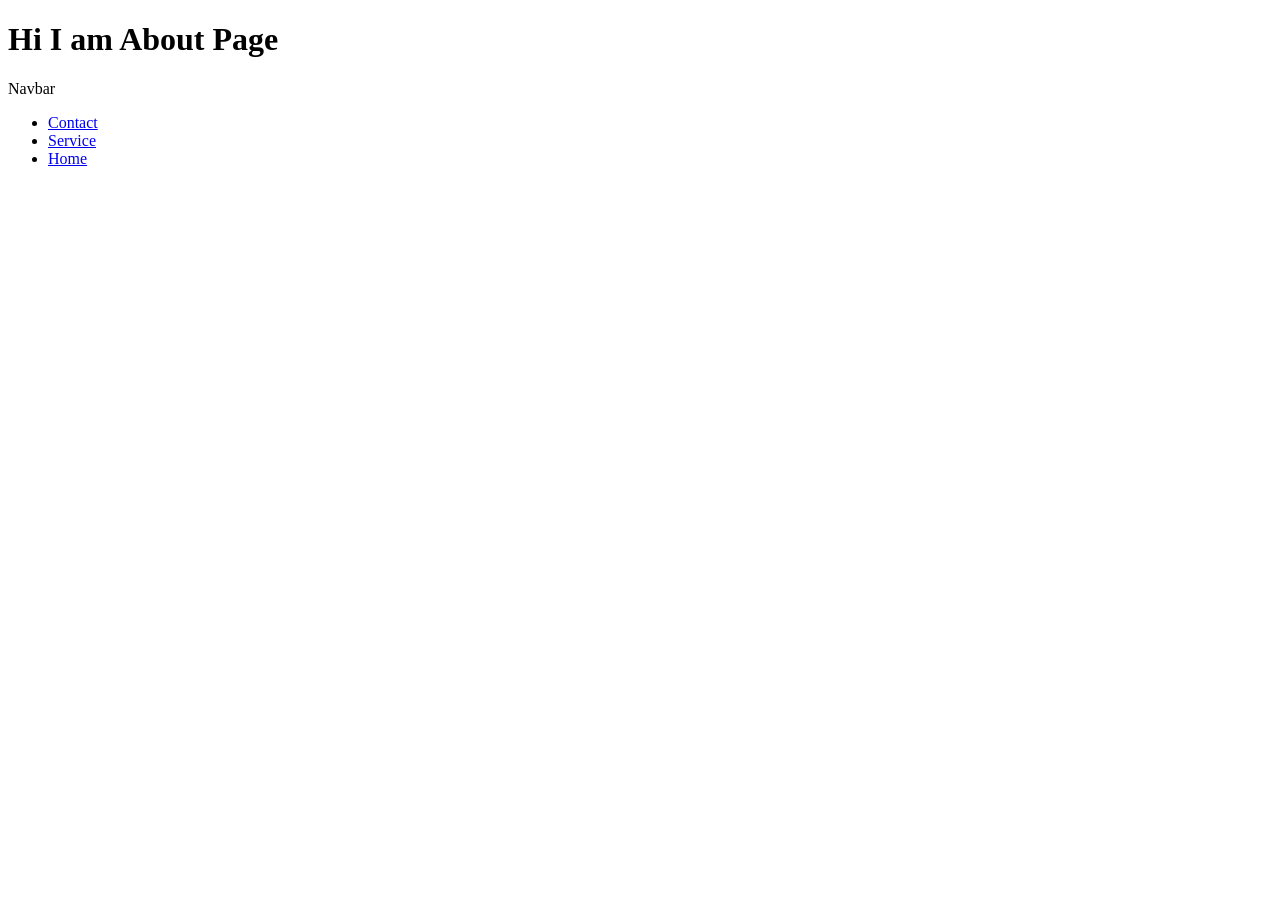
==== about.html @ b5874013 "Fix link case sensitivity in About page" ====
<!DOCTYPE html>
<html lang="en">
<head>
    <meta charset="UTF-8">
    <meta name="viewport" content="width=device-width, initial-scale=1.0">
    <title>About Page</title>
</head>
<body>
    <h1>Hi I am About Page</h1>
    <p>Navbar</p>
    <ul>
        <li><a href="./contact.html">Contact</a></li>
        <li><a href="./service.html">Service</a></li>
        <li><a href="./index.html">Home</a></li>
    </ul>
</body>
</html>
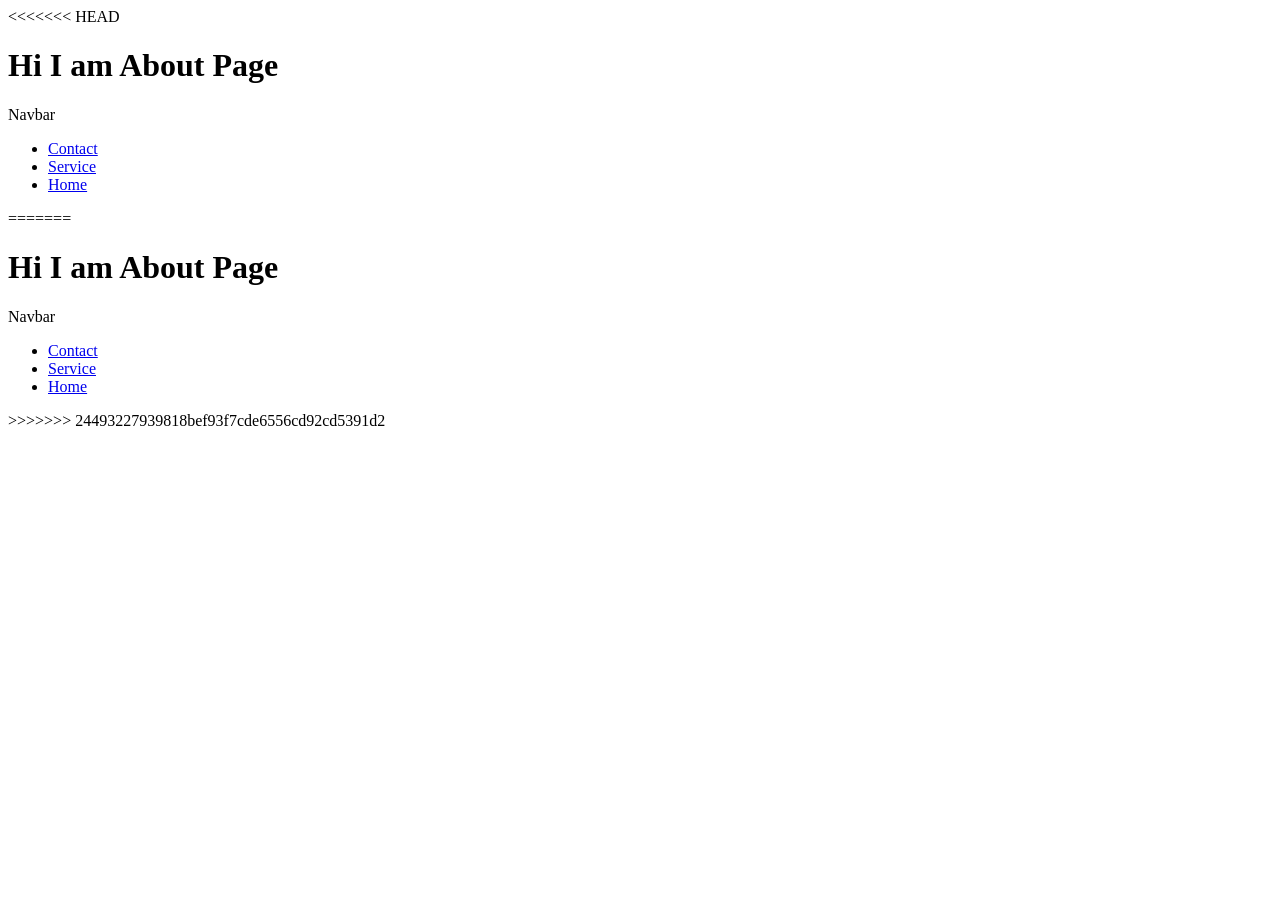
==== commit b5a17447: "Create a Time Table" ====
--- a/about.html
+++ b/about.html
@@ -1,17 +1,37 @@
-<!DOCTYPE html>
-<html lang="en">
-<head>
-    <meta charset="UTF-8">
-    <meta name="viewport" content="width=device-width, initial-scale=1.0">
-    <title>About Page</title>
-</head>
-<body>
-    <h1>Hi I am About Page</h1>
-    <p>Navbar</p>
-    <ul>
-        <li><a href="./contact.html">Contact</a></li>
-        <li><a href="./service.html">Service</a></li>
-        <li><a href="./index.html">Home</a></li>
-    </ul>
-</body>
-</html>
+<<<<<<< HEAD
+<!DOCTYPE html>
+<html lang="en">
+<head>
+    <meta charset="UTF-8">
+    <meta name="viewport" content="width=device-width, initial-scale=1.0">
+    <title>About Page</title>
+</head>
+<body>
+    <h1>Hi I am About Page</h1>
+    <p>Navbar</p>
+    <ul>
+        <li><a href="./contact.html">Contact</a></li>
+        <li><a href="./service.html">Service</a></li>
+        <li><a href="./index.html">Home</a></li>
+    </ul>
+</body>
+</html>
+=======
+<!DOCTYPE html>
+<html lang="en">
+<head>
+    <meta charset="UTF-8">
+    <meta name="viewport" content="width=device-width, initial-scale=1.0">
+    <title>About Page</title>
+</head>
+<body>
+    <h1>Hi I am About Page</h1>
+    <p>Navbar</p>
+    <ul>
+        <li><a href="./contact.html">Contact</a></li>
+        <li><a href="./service.html">Service</a></li>
+        <li><a href="./index.html">Home</a></li>
+    </ul>
+</body>
+</html>
+>>>>>>> 24493227939818bef93f7cde6556cd92cd5391d2
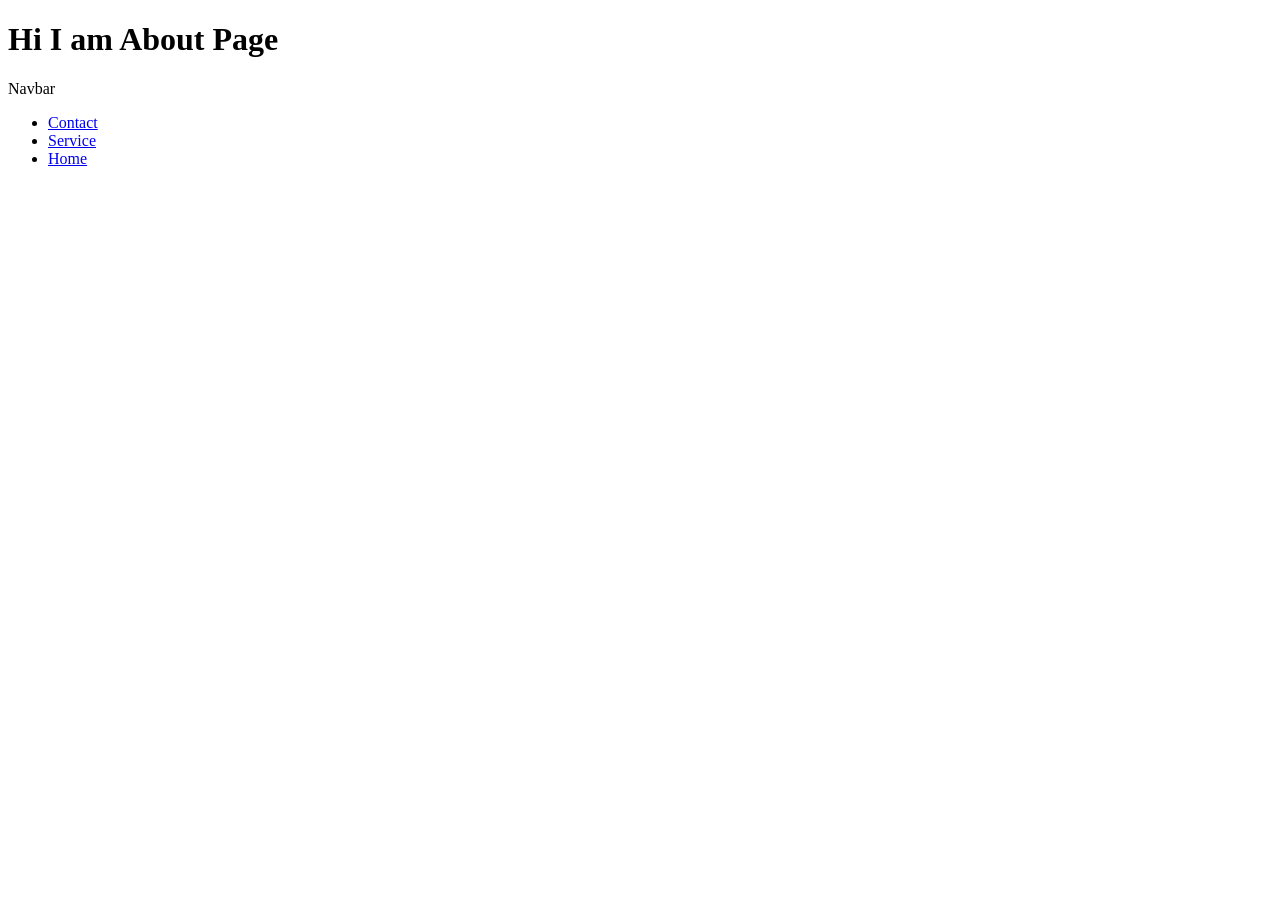
==== commit 3290dcab: "My First Website" ====
--- a/about.html
+++ b/about.html
@@ -1,4 +1,3 @@
-<<<<<<< HEAD
 <!DOCTYPE html>
 <html lang="en">
 <head>
@@ -15,23 +14,4 @@
         <li><a href="./index.html">Home</a></li>
     </ul>
 </body>
-</html>
-=======
-<!DOCTYPE html>
-<html lang="en">
-<head>
-    <meta charset="UTF-8">
-    <meta name="viewport" content="width=device-width, initial-scale=1.0">
-    <title>About Page</title>
-</head>
-<body>
-    <h1>Hi I am About Page</h1>
-    <p>Navbar</p>
-    <ul>
-        <li><a href="./contact.html">Contact</a></li>
-        <li><a href="./service.html">Service</a></li>
-        <li><a href="./index.html">Home</a></li>
-    </ul>
-</body>
-</html>
->>>>>>> 24493227939818bef93f7cde6556cd92cd5391d2
+</html>
